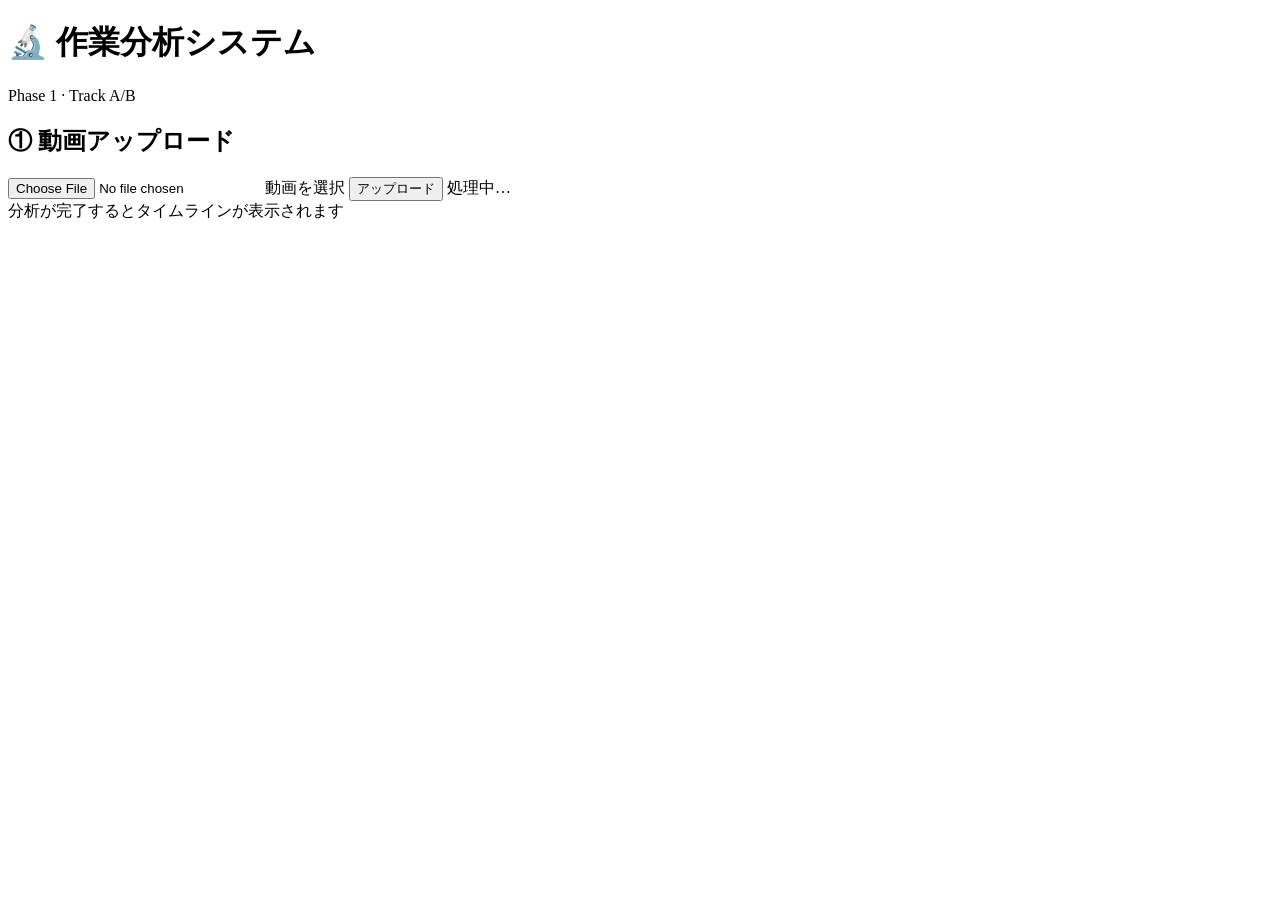
==== src/web/templates/index.html @ df1f562f "feat: implement Phase 2 frontend (FastAPI + htmx + Alpine.js) - src/web/ids.py: video_id 一意化・パストラバーサ" ====
<!DOCTYPE html>
<html lang="ja">
<head>
  <meta charset="UTF-8">
  <meta name="viewport" content="width=device-width, initial-scale=1.0">
  <title>作業分析システム — Egocentric Work Analysis</title>
  <link rel="stylesheet" href="/static/app.css">
  <script src="/static/vendor/htmx.min.js"></script>
  <script src="/static/vendor/alpine.min.js" defer></script>
</head>
<body>

<header class="site-header">
  <h1>🔬 作業分析システム</h1>
  <span class="version">Phase 1 · Track A/B</span>
</header>

<main class="layout" x-data="videoApp()" x-init="init()">

  <!-- ── サイドパネル ── -->
  <aside class="sidebar">
    <section class="card">
      <h2>① 動画アップロード</h2>
      <form hx-post="/upload"
            hx-target="#sidebar-content"
            hx-swap="innerHTML"
            hx-encoding="multipart/form-data"
            hx-indicator="#upload-spin">
        <label class="file-label">
          <input type="file" name="file" accept="video/mp4,video/quicktime,video/x-msvideo,video/x-matroska" required>
          <span>動画を選択</span>
        </label>
        <button type="submit" class="btn-primary">アップロード</button>
        <span id="upload-spin" class="htmx-indicator">処理中…</span>
      </form>
    </section>

    <div id="sidebar-content"></div>
  </aside>

  <!-- ── 動画プレイヤー ── -->
  <section class="player-pane">
    <template x-if="jobId">
      <div>
        <video
          x-ref="video"
          :src="'/video/' + jobId"
          controls
          preload="metadata"
          @timeupdate="onTimeUpdate()"
          class="video-player">
        </video>
        <div class="player-info" x-text="currentLabel ? '▶ ' + currentLabel : '再生中...'"></div>
      </div>
    </template>
    <template x-if="!jobId">
      <div class="placeholder">動画をアップロードしてください</div>
    </template>
  </section>

  <!-- ── タイムラインペイン ── -->
  <section class="timeline-pane">
    <div id="timeline-content">
      <div class="placeholder">分析が完了するとタイムラインが表示されます</div>
    </div>
  </section>

</main>

<script>
function videoApp() {
  return {
    jobId: null,
    segments: [],
    currentLabel: '',

    init() {
      // htmx イベントでジョブIDを受け取る
      document.body.addEventListener('jobRegistered', (e) => {
        this.jobId = e.detail.jobId;
      });
      document.body.addEventListener('segmentsLoaded', (e) => {
        this.segments = e.detail.segments;
      });
    },

    onTimeUpdate() {
      const t = this.$refs.video?.currentTime ?? 0;
      // 現在時刻に対応するセグメントを探してハイライト
      const current = this.segments.find(s => t >= s.start_sec && t < s.end_sec);
      this.currentLabel = current ? current.label : '';

      document.querySelectorAll('.seg-row').forEach(row => {
        const start = parseFloat(row.dataset.start);
        const end = parseFloat(row.dataset.end);
        if (t >= start && t < end) {
          row.classList.add('active');
          row.scrollIntoView({ block: 'nearest', behavior: 'smooth' });
        } else {
          row.classList.remove('active');
        }
      });
    },

    seekTo(sec) {
      if (this.$refs.video) {
        this.$refs.video.currentTime = sec;
        this.$refs.video.play();
      }
    },
  };
}
</script>

</body>
</html>
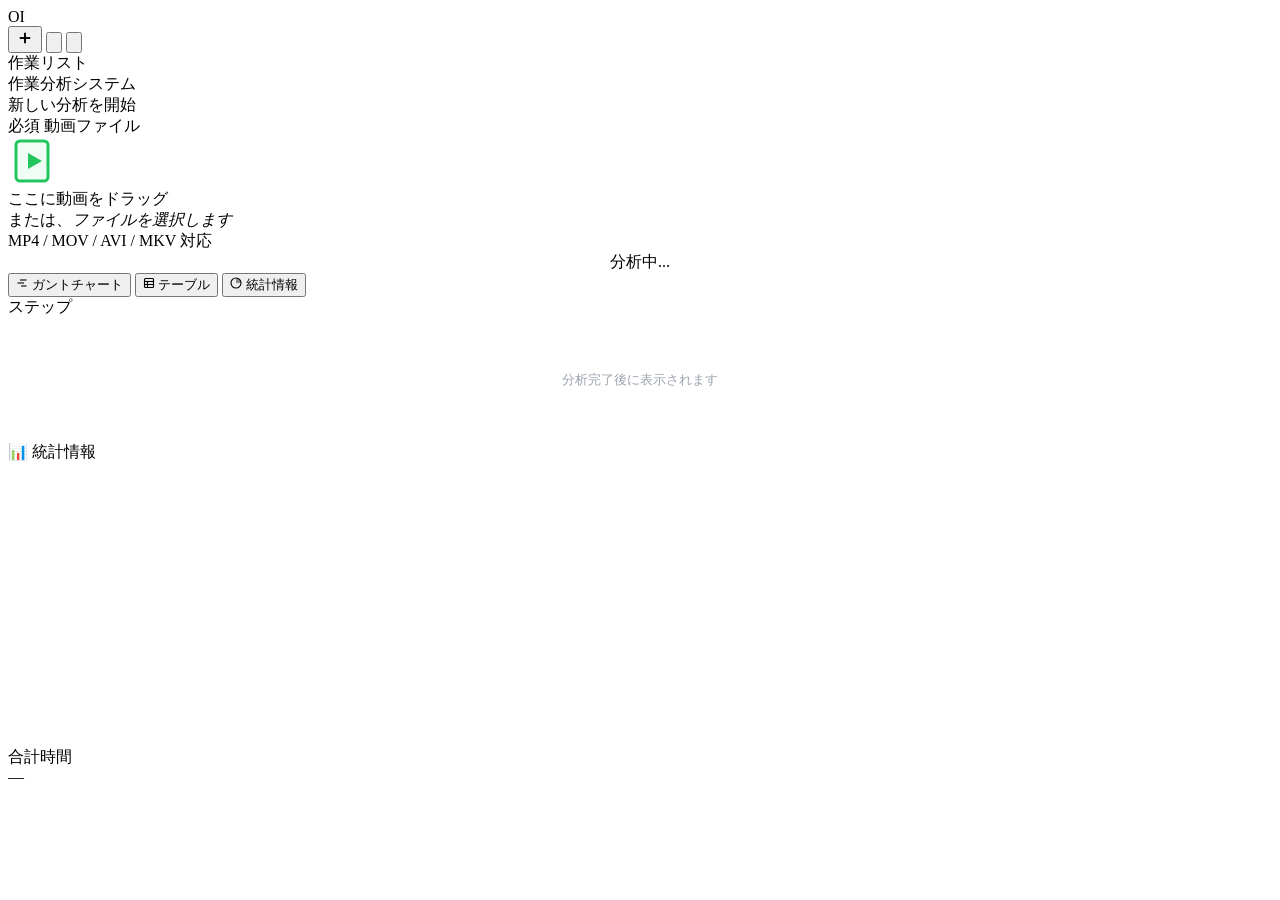
==== commit 93d35894: "fix: Gantt segments-loaded script tag; category colors, stats, PDF wiring, vocab prefill Co-Authored" ====
--- a/src/web/templates/index.html
+++ b/src/web/templates/index.html
@@ -3,102 +3,565 @@
 <head>
   <meta charset="UTF-8">
   <meta name="viewport" content="width=device-width, initial-scale=1.0">
-  <title>作業分析システム — Egocentric Work Analysis</title>
+  <title>作業分析システム</title>
   <link rel="stylesheet" href="/static/app.css">
   <script src="/static/vendor/htmx.min.js"></script>
   <script src="/static/vendor/alpine.min.js" defer></script>
 </head>
-<body>
-
-<header class="site-header">
-  <h1>🔬 作業分析システム</h1>
-  <span class="version">Phase 1 · Track A/B</span>
-</header>
-
-<main class="layout" x-data="videoApp()" x-init="init()">
-
-  <!-- ── サイドパネル ── -->
-  <aside class="sidebar">
-    <section class="card">
-      <h2>① 動画アップロード</h2>
-      <form hx-post="/upload"
-            hx-target="#sidebar-content"
-            hx-swap="innerHTML"
-            hx-encoding="multipart/form-data"
-            hx-indicator="#upload-spin">
-        <label class="file-label">
-          <input type="file" name="file" accept="video/mp4,video/quicktime,video/x-msvideo,video/x-matroska" required>
-          <span>動画を選択</span>
-        </label>
-        <button type="submit" class="btn-primary">アップロード</button>
-        <span id="upload-spin" class="htmx-indicator">処理中…</span>
-      </form>
-    </section>
-
-    <div id="sidebar-content"></div>
-  </aside>
-
-  <!-- ── 動画プレイヤー ── -->
-  <section class="player-pane">
-    <template x-if="jobId">
-      <div>
-        <video
-          x-ref="video"
-          :src="'/video/' + jobId"
-          controls
-          preload="metadata"
-          @timeupdate="onTimeUpdate()"
-          class="video-player">
-        </video>
-        <div class="player-info" x-text="currentLabel ? '▶ ' + currentLabel : '再生中...'"></div>
+<body x-data="app()" x-init="init()">
+
+<!-- Gantt tooltip -->
+<div class="tip" id="tip">
+  <div class="tip-cat" id="tip-cat"></div>
+  <div class="tip-name" id="tip-name"></div>
+  <div class="tip-row" id="tip-time"></div>
+  <div class="tip-row" id="tip-dur"></div>
+</div>
+
+<!-- Icon strip -->
+<div class="strip">
+  <div class="strip-avatar">OI</div>
+  <div class="strip-sep"></div>
+  <button class="strip-btn strip-add" title="新しい分析" @click="goUpload()">
+    <svg viewBox="0 0 24 24" fill="none" stroke="currentColor" stroke-width="2.5" width="18" height="18">
+      <line x1="12" y1="5" x2="12" y2="19"/><line x1="5" y1="12" x2="19" y2="12"/>
+    </svg>
+  </button>
+  <button class="strip-btn" :class="{on: screen==='results'}" title="作業リスト">
+    <svg viewBox="0 0 24 24" fill="none" stroke="currentColor" stroke-width="2">
+      <line x1="8" y1="6" x2="21" y2="6"/><line x1="8" y1="12" x2="21" y2="12"/><line x1="8" y1="18" x2="21" y2="18"/>
+      <circle cx="3.5" cy="6" r="1" fill="currentColor" stroke="none"/>
+      <circle cx="3.5" cy="12" r="1" fill="currentColor" stroke="none"/>
+      <circle cx="3.5" cy="18" r="1" fill="currentColor" stroke="none"/>
+    </svg>
+  </button>
+  <button class="strip-btn" title="履歴">
+    <svg viewBox="0 0 24 24" fill="none" stroke="currentColor" stroke-width="2">
+      <circle cx="12" cy="12" r="10"/><polyline points="12 6 12 12 16 14"/>
+    </svg>
+  </button>
+</div>
+
+<!-- Sidebar (results screen only) -->
+<aside class="sidebar" x-show="screen === 'results'" x-cloak>
+  <div class="sb-head">
+    <span class="sb-title">作業リスト</span>
+    <span class="sb-count" x-text="segments.length"></span>
+  </div>
+  <div class="sb-list">
+    <template x-for="(seg, idx) in segments" :key="idx">
+      <div class="t-item"
+           :class="{ active: currentSegIdx === idx }"
+           @click="seekTo(seg.start_sec)">
+        <div class="t-drag">⠿</div>
+        <div class="t-body">
+          <div class="t-r1">
+            <span class="t-num" x-text="(idx+1)+'.'"></span>
+            <span class="t-title" x-text="seg.label"></span>
+          </div>
+          <div class="t-r2">
+            <span class="t-time">
+              <svg width="9" height="9" viewBox="0 0 24 24" fill="none" stroke="currentColor" stroke-width="2.5">
+                <circle cx="12" cy="12" r="10"/><polyline points="12 6 12 12 16 14"/>
+              </svg>
+              <span x-text="fmtTime(seg.start_sec)+' – '+fmtTime(seg.end_sec)+'  '+(seg.end_sec-seg.start_sec).toFixed(1)+'秒'"></span>
+            </span>
+            <span class="tag"
+                  :style="'background:'+getCatColor(seg).lt+';color:'+getCatColor(seg).dk"
+                  x-text="seg.label"></span>
+          </div>
+        </div>
       </div>
     </template>
-    <template x-if="!jobId">
-      <div class="placeholder">動画をアップロードしてください</div>
-    </template>
-  </section>
-
-  <!-- ── タイムラインペイン ── -->
-  <section class="timeline-pane">
-    <div id="timeline-content">
-      <div class="placeholder">分析が完了するとタイムラインが表示されます</div>
+  </div>
+</aside>
+
+<!-- Main -->
+<main class="main" style="position:relative; overflow:hidden;">
+
+  <!-- ① Upload screen -->
+  <div class="screen-layer" id="screenUpload" x-show="screen === 'upload'">
+    <div class="upload-wrap">
+      <div class="upload-brand">
+        <div class="upload-brand-dot"></div>
+        <div class="upload-brand-dot upload-brand-dot2"></div>
+        <span class="upload-brand-name">作業分析システム</span>
+      </div>
+      <div class="upload-card">
+        <div class="upload-title">新しい分析を開始</div>
+
+        <!-- 必須: 動画ファイル -->
+        <div class="up-section">
+          <div class="up-section-label">
+            <span class="up-badge up-badge-req">必須</span>
+            動画ファイル
+          </div>
+          <form id="uploadForm"
+                hx-post="/upload"
+                hx-target="#labelSlot"
+                hx-swap="innerHTML"
+                hx-encoding="multipart/form-data"
+                hx-indicator="#uploadSpin">
+            <div class="drop-zone" id="dropZone" onclick="document.getElementById('fileInput').click()">
+              <div class="drop-icon">
+                <svg width="48" height="48" viewBox="0 0 24 24" fill="none">
+                  <rect x="4" y="2" width="16" height="20" rx="2" stroke="#22C55E" stroke-width="1.5" fill="#F0FDF4"/>
+                  <polygon points="10,8 17,12 10,16" fill="#22C55E"/>
+                </svg>
+              </div>
+              <div class="drop-text">
+                ここに動画をドラッグ<br>または、<em onclick="event.stopPropagation();document.getElementById('fileInput').click()">ファイルを選択します</em>
+              </div>
+              <div class="drop-hint">MP4 / MOV / AVI / MKV 対応</div>
+              <input type="file" id="fileInput" name="file" accept="video/*"
+                     style="display:none"
+                     onchange="handleVideoSel(this); this.closest('form').requestSubmit()">
+            </div>
+            <!-- 選択済みチップ -->
+            <div class="up-selected" id="videoSelected" style="display:none">
+              <svg width="16" height="16" viewBox="0 0 24 24" fill="none" stroke="#15803D" stroke-width="2">
+                <polygon points="23 7 16 12 23 17 23 7"/><rect x="1" y="5" width="15" height="14" rx="2"/>
+              </svg>
+              <span class="up-sel-name" id="videoSelectedName"></span>
+              <span class="htmx-indicator" id="uploadSpin">アップロード中...</span>
+              <button type="button" class="up-sel-clear" onclick="clearVideoSel()">✕</button>
+            </div>
+          </form>
+        </div>
+
+        <!-- labelSlot: _label_form.html がここに入る -->
+        <div id="labelSlot"></div>
+      </div>
     </div>
-  </section>
+  </div>
+
+  <!-- ② Processing screen -->
+  <div class="screen-layer" id="screenProc" x-show="screen === 'processing'" x-cloak>
+    <div class="proc-card">
+      <div class="proc-ring"></div>
+      <div style="text-align:center">
+        <div class="proc-title">分析中...</div>
+        <div class="proc-filename" x-text="currentFilename"></div>
+      </div>
+      <!-- _status_running.html (polling) / _status_done.html がここに入る -->
+      <div id="procStatus" class="proc-steps"></div>
+    </div>
+  </div>
+
+  <!-- ③ Results area -->
+  <div class="results-area" id="resultsArea" x-show="screen === 'results'" x-cloak>
+
+    <!-- Video player -->
+    <div class="vid-wrap">
+      <div class="vid-stage">
+        <template x-if="jobId">
+          <video
+            x-ref="video"
+            :src="'/video/' + jobId"
+            controls
+            preload="metadata"
+            @timeupdate="onTimeUpdate()"
+            class="video-player"
+            style="width:100%;height:100%;object-fit:contain;">
+          </video>
+        </template>
+        <template x-if="!jobId">
+          <div class="vid-placeholder">
+            <svg width="48" height="48" viewBox="0 0 24 24" fill="none" stroke="currentColor" stroke-width="1">
+              <polygon points="23 7 16 12 23 17 23 7"/><rect x="1" y="5" width="15" height="14" rx="2"/>
+            </svg>
+            <span>動画を読み込んでいます...</span>
+          </div>
+        </template>
+      </div>
+    </div>
+
+    <!-- Tabs -->
+    <nav class="tabs-bar">
+      <button class="tb on" data-tab="gantt">
+        <svg width="12" height="12" viewBox="0 0 24 24" fill="none" stroke="currentColor" stroke-width="2.2">
+          <line x1="8" y1="6" x2="21" y2="6"/><line x1="3" y1="12" x2="16" y2="12"/><line x1="10" y1="18" x2="21" y2="18"/>
+        </svg>
+        ガントチャート
+      </button>
+      <button class="tb" data-tab="table">
+        <svg width="12" height="12" viewBox="0 0 24 24" fill="none" stroke="currentColor" stroke-width="2.2">
+          <rect x="3" y="3" width="18" height="18" rx="2"/>
+          <line x1="3" y1="9" x2="21" y2="9"/><line x1="3" y1="15" x2="21" y2="15"/><line x1="9" y1="9" x2="9" y2="21"/>
+        </svg>
+        テーブル
+      </button>
+      <button class="tb" data-tab="stats">
+        <svg width="12" height="12" viewBox="0 0 24 24" fill="none" stroke="currentColor" stroke-width="2.2">
+          <circle cx="12" cy="12" r="10"/><path d="M12 2a10 10 0 0 1 10 10H12z" fill="currentColor" stroke="none" opacity=".4"/>
+        </svg>
+        統計情報
+      </button>
+    </nav>
+
+    <!-- Tab content -->
+    <div class="tc">
+
+      <!-- Gantt (client-side, from segments-loaded event) -->
+      <div class="panel on" id="panel-gantt">
+        <div class="g-wrap">
+          <div class="g-card">
+            <div class="g-ruler">
+              <div class="g-ruler-pad">ステップ</div>
+              <div class="g-ruler-ticks" id="gRuler"></div>
+            </div>
+            <div class="g-body" id="gBody"></div>
+          </div>
+        </div>
+      </div>
+
+      <!-- Table (server-rendered _timeline.html) -->
+      <div class="panel" id="panel-table">
+        <div class="tbl-wrap">
+          <div id="timeline-content">
+            <p style="color:#9CA3AF;font-size:13px;text-align:center;padding:40px">分析完了後に表示されます</p>
+          </div>
+        </div>
+      </div>
+
+      <!-- Stats (client-side) -->
+      <div class="panel" id="panel-stats">
+        <div class="s-wrap">
+          <div class="s-inner">
+            <div class="s-h">📊 統計情報</div>
+            <div class="s-body">
+              <div class="s-chart">
+                <svg id="pieSvg" width="280" height="280" viewBox="0 0 280 280"></svg>
+              </div>
+              <div>
+                <div class="s-table" id="sTable"></div>
+                <div class="s-total">
+                  <div class="s-tl">合計時間</div>
+                  <div class="s-tv" id="sTot">—</div>
+                </div>
+              </div>
+            </div>
+          </div>
+        </div>
+      </div>
+
+    </div><!-- /.tc -->
+  </div><!-- /#resultsArea -->
 
 </main>
 
 <script>
-function videoApp() {
+/* ── Category colors (seimi/fuzui/muda) + label fallback ── */
+const CATEGORY_COLORS = {
+  seimi: {color:'#22C55E', lt:'#DCFCE7', dk:'#15803D'},
+  fuzui: {color:'#F97316', lt:'#FFEDD5', dk:'#C2410C'},
+  muda:  {color:'#3B82F6', lt:'#DBEAFE', dk:'#1D4ED8'},
+};
+window.CATEGORY_COLORS = CATEGORY_COLORS;
+const CAT_COLORS = [
+  {color:'#8B5CF6', lt:'#EDE9FE', dk:'#6D28D9'},
+  {color:'#EC4899', lt:'#FCE7F3', dk:'#BE185D'},
+  {color:'#EAB308', lt:'#FEF9C3', dk:'#A16207'},
+  {color:'#14B8A6', lt:'#CCFBF1', dk:'#0F766E'},
+  {color:'#6B7280', lt:'#F3F4F6', dk:'#374151'},
+  {color:'#F43F5E', lt:'#FFE4E6', dk:'#BE123C'},
+];
+let _colorMap = {};
+function getColorForSeg(seg) {
+  if (seg.category && CATEGORY_COLORS[seg.category]) return CATEGORY_COLORS[seg.category];
+  if (_colorMap[seg.label] === undefined) {
+    const idx = Object.keys(_colorMap).length % CAT_COLORS.length;
+    _colorMap[seg.label] = idx;
+  }
+  return CAT_COLORS[_colorMap[seg.label]];
+}
+function getColorForLabel(label) {
+  if (_colorMap[label] === undefined) {
+    const idx = Object.keys(_colorMap).length % CAT_COLORS.length;
+    _colorMap[label] = idx;
+  }
+  return CAT_COLORS[_colorMap[label]];
+}
+
+/* ── Helpers ── */
+const mmss  = s => `${Math.floor(s/60)}:${String(Math.floor(s%60)).padStart(2,'0')}`;
+const mmss1 = s => `${Math.floor(s/60)}:${String((s%60).toFixed(1)).padStart(4,'0')}`;
+const durStr= s => s < 60 ? `${s.toFixed(1)}秒` : `${Math.floor(s/60)}分${(s%60|0)}秒`;
+
+/* ── Upload helpers ── */
+function handleVideoSel(input) {
+  const file = input.files[0];
+  if (!file) return;
+  document.getElementById('dropZone').style.display = 'none';
+  document.getElementById('videoSelected').style.display = 'flex';
+  document.getElementById('videoSelectedName').textContent = file.name;
+}
+function clearVideoSel() {
+  const fi = document.getElementById('fileInput');
+  if (fi) fi.value = '';
+  document.getElementById('dropZone').style.display = '';
+  document.getElementById('videoSelected').style.display = 'none';
+  document.getElementById('labelSlot').innerHTML = '';
+}
+
+/* ── Drag & drop ── */
+document.addEventListener('DOMContentLoaded', () => {
+  const dz = document.getElementById('dropZone');
+  if (!dz) return;
+  ['dragover','dragenter'].forEach(ev =>
+    dz.addEventListener(ev, e => { e.preventDefault(); dz.classList.add('drag'); }));
+  ['dragleave','dragend'].forEach(ev =>
+    dz.addEventListener(ev, () => dz.classList.remove('drag')));
+  dz.addEventListener('drop', e => {
+    e.preventDefault();
+    dz.classList.remove('drag');
+    const file = e.dataTransfer.files[0];
+    if (file && file.type.startsWith('video/')) {
+      try {
+        const dt = new DataTransfer();
+        dt.items.add(file);
+        document.getElementById('fileInput').files = dt.files;
+      } catch(_) {}
+      handleVideoSel(document.getElementById('fileInput'));
+      document.getElementById('uploadForm').requestSubmit();
+    }
+  });
+});
+
+/* ── Tabs ── */
+document.addEventListener('click', e => {
+  const tb = e.target.closest('.tb');
+  if (!tb || !tb.dataset.tab) return;
+  document.querySelectorAll('.tb').forEach(x => x.classList.remove('on'));
+  document.querySelectorAll('.panel').forEach(x => x.classList.remove('on'));
+  tb.classList.add('on');
+  const panel = document.getElementById('panel-' + tb.dataset.tab);
+  if (panel) {
+    panel.classList.add('on');
+    if (tb.dataset.tab === 'gantt') requestAnimationFrame(updatePh);
+  }
+});
+
+/* ── Gantt ── */
+let _segments = [], _dur = 1, _curSec = 0;
+
+function buildGantt(segments) {
+  _segments = segments;
+  _dur = segments.length ? segments[segments.length - 1].end_sec : 1;
+
+  const TICK = 9;
+  document.getElementById('gRuler').innerHTML =
+    Array.from({length: TICK + 1}, (_, i) => {
+      const s = _dur / TICK * i;
+      return `<div class="g-tick" style="left:${(i/TICK*100).toFixed(3)}%">${mmss(s)}</div>`;
+    }).join('');
+
+  const grids = Array.from({length: TICK - 1}, (_, i) =>
+    `<div class="g-vline" style="left:calc(200px + (100% - 200px)*${((i+1)/TICK).toFixed(4)})"></div>`
+  ).join('');
+
+  const rows = segments.map((seg, idx) => {
+    const c = getColorForSeg(seg);
+    const l = (seg.start_sec / _dur * 100).toFixed(4);
+    const w = ((seg.end_sec - seg.start_sec) / _dur * 100).toFixed(4);
+    const desc = seg.description ? escHtml(seg.description) : '';
+    const catName = seg.category === 'seimi' ? '正味' : seg.category === 'fuzui' ? '付随' : seg.category === 'muda' ? 'ムダ' : '';
+    return `
+    <div class="g-row">
+      <div class="g-lbl">
+        <span class="g-lbl-num">${idx+1}.</span>
+        ${escHtml(seg.label)}
+      </div>
+      <div class="g-bars">
+        <div class="g-bar"
+          style="left:${l}%;width:${w}%;background:${c.color}"
+          data-label="${escHtml(seg.label)}"
+          data-cat="${escHtml(catName)}"
+          data-desc="${desc}"
+          data-improvement="${seg.improvement ? escHtml(seg.improvement) : ''}"
+          data-start="${seg.start_sec}" data-end="${seg.end_sec}"
+          onclick="window.dispatchEvent(new CustomEvent('seek-to',{detail:${seg.start_sec}}))">
+        </div>
+      </div>
+    </div>`;
+  }).join('');
+
+  document.getElementById('gBody').innerHTML =
+    grids + rows +
+    `<div class="g-ph" id="gPh"><div class="g-ph-badge" id="gBadge">${mmss(0)}</div></div>`;
+  updatePh();
+}
+
+function updatePh() {
+  const ph = document.getElementById('gPh');
+  const bg = document.getElementById('gBadge');
+  if (!ph || !_dur) return;
+  ph.style.left = `calc(200px + (100% - 200px) * ${_curSec / _dur})`;
+  if (bg) bg.textContent = mmss(_curSec);
+}
+
+function escHtml(s) {
+  return s.replace(/&/g,'&amp;').replace(/</g,'&lt;').replace(/>/g,'&gt;').replace(/"/g,'&quot;');
+}
+
+/* ── Stats ── */
+function buildStats(segments) {
+  if (!segments.length) return;
+  const hasCategories = segments.some(s => s.category);
+  const CAT_NAMES = {seimi: '正味作業', fuzui: '付随作業', muda: 'ムダ作業'};
+
+  const keyOf  = s => hasCategories ? (s.category || 'unknown') : s.label;
+  const nameOf = k => hasCategories ? (CAT_NAMES[k] || '未分類') : k;
+  const colorOf = k => hasCategories
+    ? (CATEGORY_COLORS[k] || {color:'#6B7280', lt:'#F3F4F6', dk:'#374151'})
+    : getColorForLabel(k);
+
+  const totals = {}, counts = {};
+  segments.forEach(seg => {
+    const k = keyOf(seg);
+    const d = seg.end_sec - seg.start_sec;
+    totals[k] = (totals[k] || 0) + d;
+    counts[k] = (counts[k] || 0) + 1;
+  });
+  const total = Object.values(totals).reduce((a, b) => a + b, 0);
+  const keys = Object.keys(totals);
+
+  const cx=140, cy=140, R=118, ri=66;
+  let a = -Math.PI/2, paths = '';
+  keys.forEach(k => {
+    const c = colorOf(k);
+    const sl = totals[k] / total;
+    const ae = a + sl * Math.PI * 2;
+    const [x1,y1]=[cx+R*Math.cos(a), cy+R*Math.sin(a)];
+    const [x2,y2]=[cx+R*Math.cos(ae),cy+R*Math.sin(ae)];
+    const [xi1,yi1]=[cx+ri*Math.cos(a), cy+ri*Math.sin(a)];
+    const [xi2,yi2]=[cx+ri*Math.cos(ae),cy+ri*Math.sin(ae)];
+    const lg = sl > .5 ? 1 : 0;
+    const mid = a + sl*Math.PI, mr = (R+ri)/2;
+    paths += `<path d="M${xi1},${yi1} L${x1},${y1} A${R},${R} 0 ${lg},1 ${x2},${y2} L${xi2},${yi2} A${ri},${ri} 0 ${lg},0 ${xi1},${yi1}Z" fill="${c.color}" stroke="#fff" stroke-width="3"/>`;
+    if (sl > .05) paths += `<text x="${(cx+mr*Math.cos(mid)).toFixed(1)}" y="${(cy+mr*Math.sin(mid)).toFixed(1)}" text-anchor="middle" dominant-baseline="middle" fill="white" font-size="13" font-weight="800">${(sl*100).toFixed(0)}%</text>`;
+    a = ae;
+  });
+  const tm = Math.floor(total/60), ts = Math.floor(total%60);
+  paths += `<text x="140" y="134" text-anchor="middle" fill="#374151" font-size="16" font-weight="800">${tm}分${ts}秒</text>
+            <text x="140" y="154" text-anchor="middle" fill="#9CA3AF" font-size="12">合計</text>`;
+  document.getElementById('pieSvg').innerHTML = paths;
+
+  document.getElementById('sTable').innerHTML = keys.map(k => {
+    const c = colorOf(k);
+    const s = totals[k];
+    const m = Math.floor(s/60), sec = Math.floor(s%60);
+    return `
+    <div class="s-row">
+      <div class="s-dot" style="background:${c.color}"></div>
+      <div class="s-name">${escHtml(nameOf(k))}</div>
+      <div class="s-cnt">${counts[k]}件</div>
+      <div class="s-val">
+        <div class="s-t">${m}分${sec}秒</div>
+        <div class="s-p">${(s/total*100).toFixed(1)}%</div>
+      </div>
+    </div>`;
+  }).join('');
+  document.getElementById('sTot').textContent = `${tm}分${ts}秒`;
+}
+
+/* ── Tooltip ── */
+const tip = document.getElementById('tip');
+document.addEventListener('mousemove', e => {
+  let x = e.clientX+16, y = e.clientY-10;
+  const tw = tip.offsetWidth||200, th = tip.offsetHeight||80;
+  if (x+tw > window.innerWidth-8) x = e.clientX-tw-12;
+  if (y+th > window.innerHeight-8) y = e.clientY-th-8;
+  tip.style.left = x+'px'; tip.style.top = y+'px';
+});
+document.addEventListener('mouseover', e => {
+  const bar = e.target.closest('.g-bar');
+  if (!bar) return;
+  const lbl = bar.dataset.label;
+  const cat = bar.dataset.cat;
+  const desc = bar.dataset.desc;
+  const improvement = bar.dataset.improvement;
+  const s = +bar.dataset.start, en = +bar.dataset.end;
+  const catKey = cat === '正味' ? 'seimi' : cat === '付随' ? 'fuzui' : cat === 'ムダ' ? 'muda' : null;
+  const c = catKey ? CATEGORY_COLORS[catKey] : getColorForLabel(lbl);
+  document.getElementById('tip-cat').textContent = cat || lbl;
+  document.getElementById('tip-cat').style.background = c.lt;
+  document.getElementById('tip-cat').style.color = c.dk;
+  document.getElementById('tip-name').textContent = desc || '';
+  document.getElementById('tip-time').textContent = `⏱ ${mmss1(s)} → ${mmss1(en)}`;
+  document.getElementById('tip-dur').textContent = improvement ? `💡 ${improvement}` : `⌛ ${durStr(en-s)}`;
+  tip.classList.add('on');
+});
+document.addEventListener('mouseout', e => {
+  if (e.target.closest('.g-bar')) tip.classList.remove('on');
+});
+
+/* ── Alpine.js app ── */
+function app() {
   return {
+    screen: 'upload',
     jobId: null,
+    currentFilename: '',
     segments: [],
-    currentLabel: '',
+    currentSegIdx: -1,
+    _labelColorIdx: {},
 
     init() {
-      // htmx イベントでジョブIDを受け取る
-      document.body.addEventListener('jobRegistered', (e) => {
-        this.jobId = e.detail.jobId;
+      window.addEventListener('job-registered', e => {
+        this.jobId = e.detail;
       });
-      document.body.addEventListener('segmentsLoaded', (e) => {
-        this.segments = e.detail.segments;
+      window.addEventListener('analysis-started', e => {
+        this.currentFilename = e.detail || '';
+        this.screen = 'processing';
       });
+      window.addEventListener('analysis-done', () => {
+        this.screen = 'results';
+      });
+      window.addEventListener('segments-loaded', e => {
+        _colorMap = {};
+        this._labelColorIdx = {};
+        this.segments = e.detail;
+        buildGantt(e.detail);
+        buildStats(e.detail);
+        requestAnimationFrame(updatePh);
+      });
+      window.addEventListener('seek-to', e => {
+        this.seekTo(e.detail);
+      });
+    },
+
+    goUpload() {
+      this.screen = 'upload';
+      clearVideoSel();
+    },
+
+    getColor(label) {
+      if (this._labelColorIdx[label] === undefined) {
+        const idx = Object.keys(this._labelColorIdx).length % CAT_COLORS.length;
+        this._labelColorIdx[label] = idx;
+      }
+      return CAT_COLORS[this._labelColorIdx[label]];
+    },
+
+    getCatColor(seg) {
+      if (seg.category && window.CATEGORY_COLORS && window.CATEGORY_COLORS[seg.category])
+        return window.CATEGORY_COLORS[seg.category];
+      return this.getColor(seg.label);
+    },
+
+    fmtTime(s) {
+      return `${Math.floor(s/60)}:${String((s%60).toFixed(1)).padStart(4,'0')}`;
     },
 
     onTimeUpdate() {
       const t = this.$refs.video?.currentTime ?? 0;
-      // 現在時刻に対応するセグメントを探してハイライト
-      const current = this.segments.find(s => t >= s.start_sec && t < s.end_sec);
-      this.currentLabel = current ? current.label : '';
-
-      document.querySelectorAll('.seg-row').forEach(row => {
-        const start = parseFloat(row.dataset.start);
-        const end = parseFloat(row.dataset.end);
-        if (t >= start && t < end) {
-          row.classList.add('active');
-          row.scrollIntoView({ block: 'nearest', behavior: 'smooth' });
-        } else {
-          row.classList.remove('active');
-        }
+      _curSec = t;
+      updatePh();
+      const idx = this.segments.findIndex(s => t >= s.start_sec && t < s.end_sec);
+      this.currentSegIdx = idx;
+      document.querySelectorAll('.t-item').forEach((el, i) => {
+        el.classList.toggle('active', i === idx);
+        if (i === idx) el.scrollIntoView({ block: 'nearest', behavior: 'smooth' });
       });
     },
 
@@ -111,6 +574,5 @@
   };
 }
 </script>
-
 </body>
 </html>
